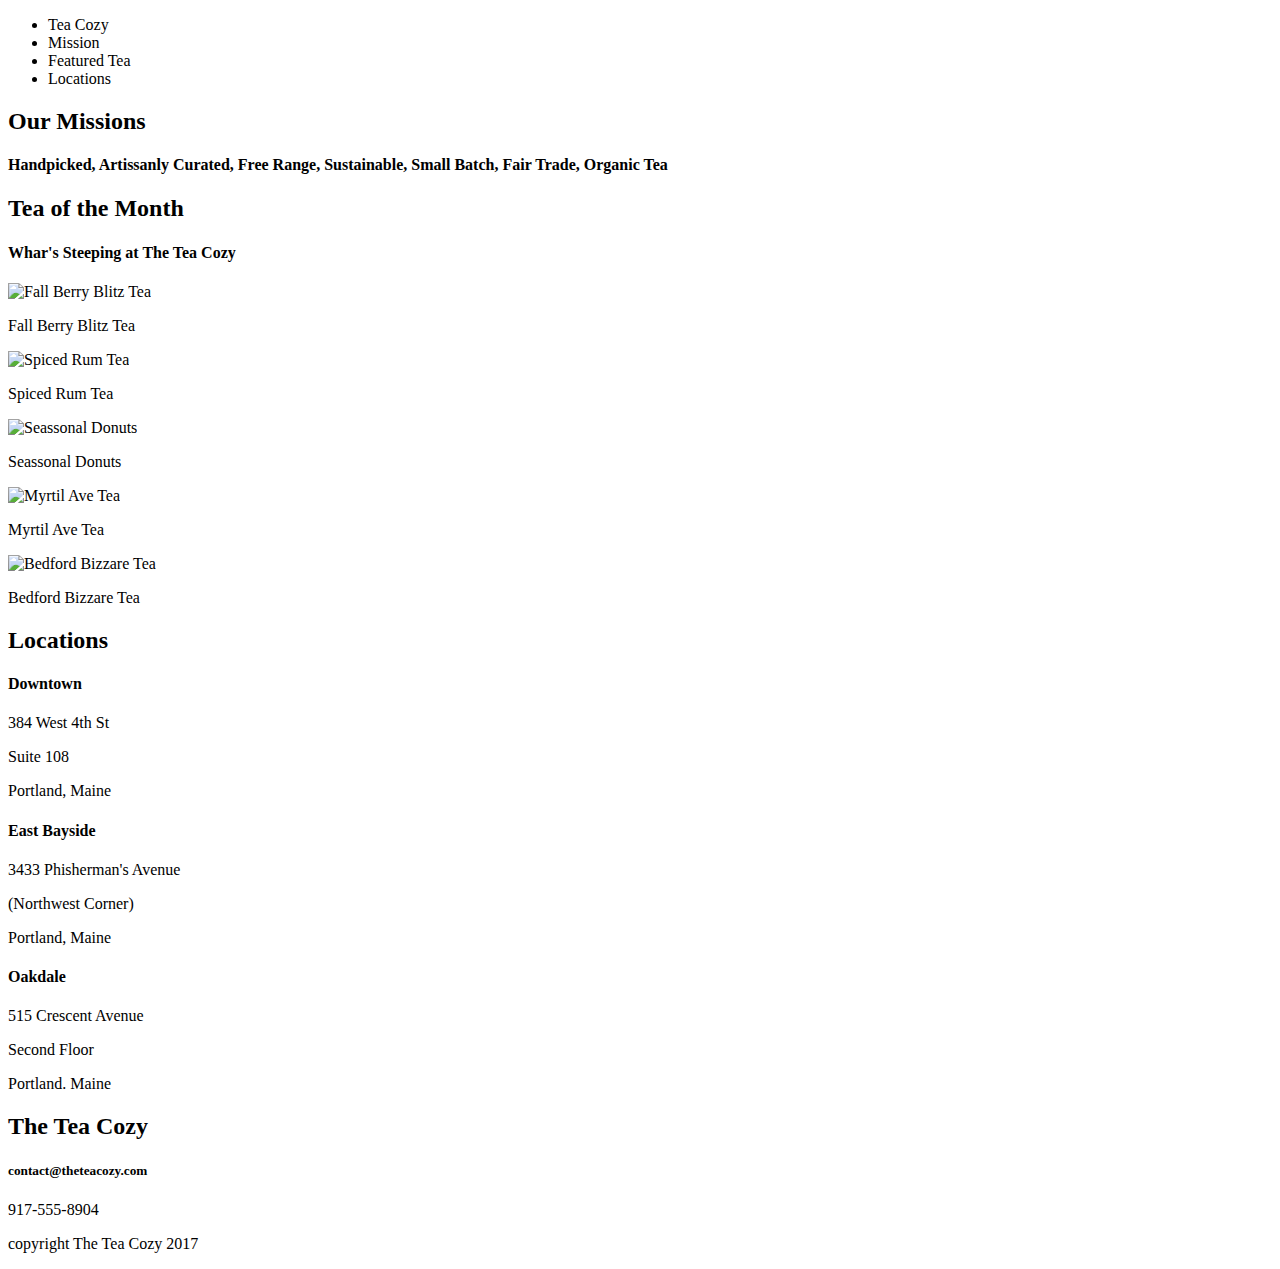
==== cozy_tea.html @ b507449e "Create cozy_tea.html" ====
<!DOCTYPE html>
<html lang="en">
<head>
    <meta charset="UTF-8">
    <meta http-equiv="X-UA-Compatible" content="IE=edge">
    <meta name="viewport" content="width=device-width, initial-scale=1.0">
    <title>Tea Cozy</title>
    <link rel="stylesheet" href="./resources/index.css">
</head>
<body>
    <header>
        <ul class="header-nav">
            <li id="it-left">Tea Cozy</li>
            <div class="it-right">
                <li>Mission</li>
                <li>Featured Tea</li>
                <li>Locations</li>  
            <div>       
        </ul>    
    </header> 
    
    <main>
        <section class="banner">
            <div class="ban-des">
                <h2>Our Missions</h2>
                <h4>Handpicked, Artissanly Curated, Free Range, Sustainable, Small Batch, Fair Trade, Organic Tea </h4>
            </div>    
        </section>

        <section class="steep">
            <div class="des-st">
                <h2>Tea of the Month</h2>
                <h4>Whar's Steeping at The Tea Cozy</h4>
            </div>

            <div class="container">
                <div class="items">
                    <img src="./resources/images/img-berryblitz.jpg" alt="Fall Berry Blitz Tea" style="width: 300px; height: 200px;">
                    <p>Fall Berry Blitz Tea</p>
                </div>
                <div class="items">
                    <img src="./resources/images/img-spiced-rum.jpg" alt="Spiced Rum Tea" style="width: 300px; height: 200px;">
                    <p>Spiced Rum Tea</p>
                </div>
                <div class="items">
                    <img src="./resources/images/img-donut.jpg" alt="Seassonal Donuts" style="width: 300px; height: 200px;">
                    <p>Seassonal Donuts</p>
                </div>
                <div class="items">
                    <img src="./resources/images/img-myrtle-ave.jpg" alt="Myrtil Ave Tea" style="width: 300px; height: 200px;">
                    <p>Myrtil Ave Tea</p>
                </div>
                <div class="items">
                    <img src="./resources/images/img-bedford-bizarre.jpg" alt="Bedford Bizzare Tea" style="width: 300px; height: 200px;">
                    <p>Bedford Bizzare Tea</p>
                </div>
            </div>
        </section>

        <section class="locations">
            <h2>Locations</h2>
            <div class="container">
                <div class="itemslo">
                    <h4>Downtown</h4>
                    <p >384 West 4th St</p>
                    <p>Suite 108</p>
                    <p>Portland, Maine</p>
                </div>
                <div class="itemslo">
                    <h4>East Bayside</h4>
                    <p>3433 Phisherman's Avenue</p>
                    <p>(Northwest Corner)</p>
                    <p>Portland, Maine</p>
                </div>
                <div class="itemslo">
                    <h4>Oakdale</h4>
                    <p>515 Crescent Avenue</p>
                    <p>Second Floor</p>
                    <p>Portland. Maine</p>
                </div>
            </div>
        </section>
    </main>

    <footer>
        <div class="contact">
            <h2>The Tea Cozy</h2>
            <h5>contact@theteacozy.com</h5>
            <p>917-555-8904</p>
        </div>

        <div class="copyright">
            <p>copyright The Tea Cozy 2017</p>
        </div>
    </footer>
    
</body>
</html>
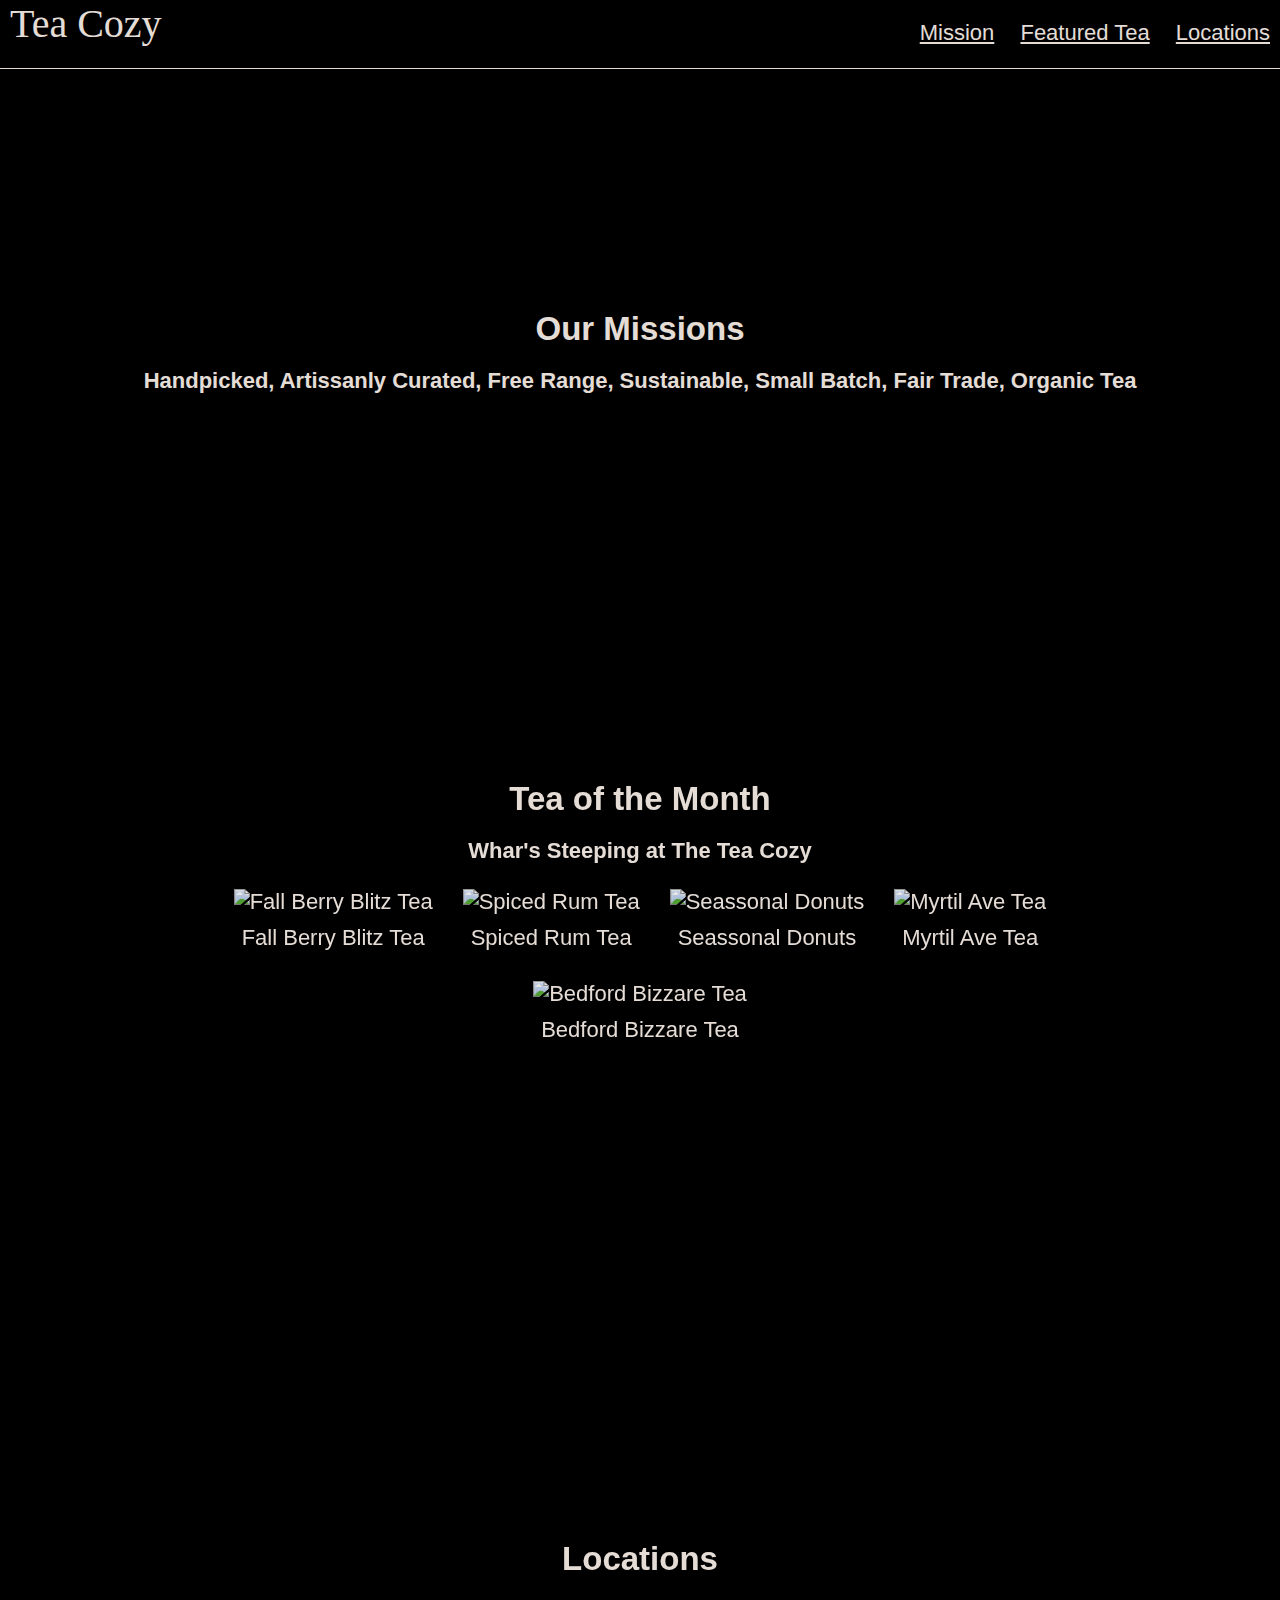
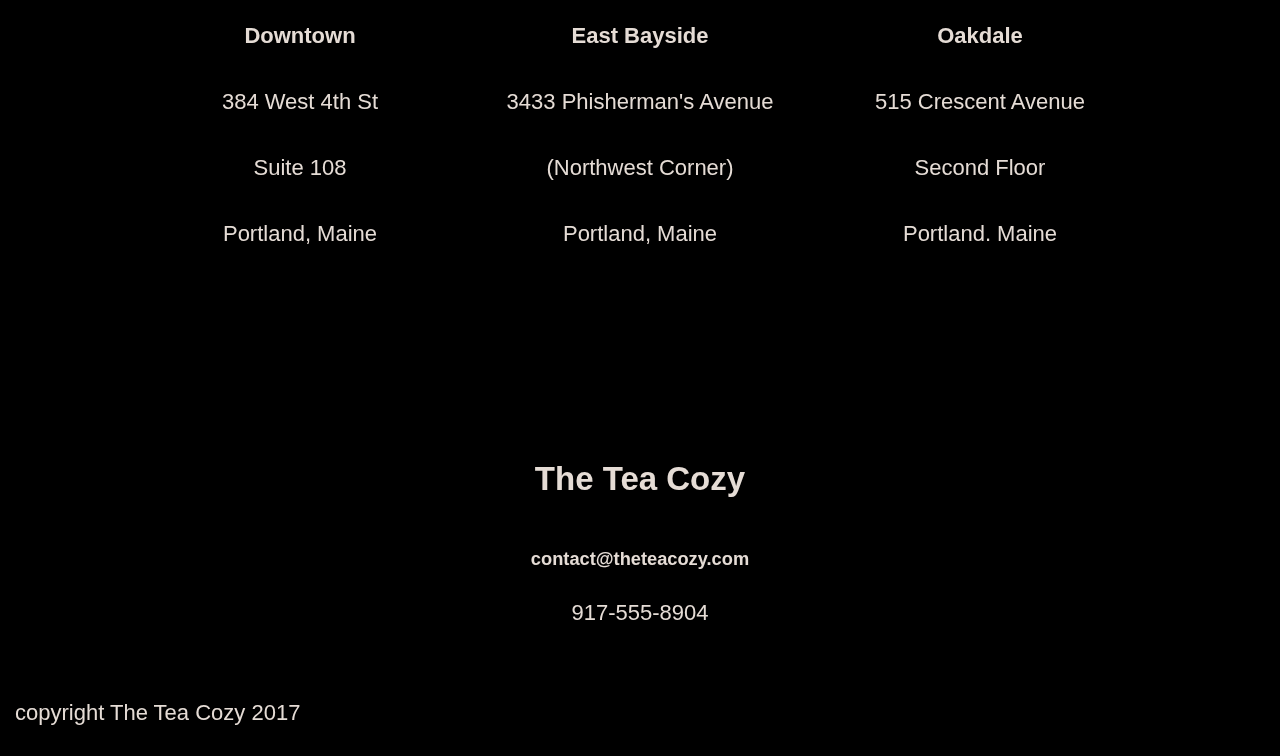
==== commit 5483024f: "Update cozy_tea.html" ====
--- a/cozy_tea.html
+++ b/cozy_tea.html
@@ -6,6 +6,152 @@
     <meta name="viewport" content="width=device-width, initial-scale=1.0">
     <title>Tea Cozy</title>
     <link rel="stylesheet" href="./resources/index.css">
+    <style>
+        * {
+            padding: 0;
+            margin: 0;
+            box-sizing: border-box;
+          }
+
+        body {
+            background-color: #000;
+            color: seashell;
+            font-family: Helvetica;
+    font-size: 22px;
+    opacity: 0.9;
+    text-align: center;
+} 
+
+.header-nav {
+    position: fixed;
+    background-color: #000;
+    border-bottom: 1px solid seashell;
+    width: 100%;
+    height: 69px;
+    z-index: 2;
+}
+
+.header-nav li {
+    display: inline-block;
+}
+
+#it-left {
+    position: absolute;
+    left: 10px;
+    text-decoration: none;
+    font-family: cursive;
+    font-size: 40px;
+}
+
+.it-right {
+    top: 20px;
+    position: absolute;
+    right: 0;
+}
+
+.it-right li {
+    text-decoration: underline;
+    padding: 0 10px;
+}
+
+main {
+    top: 69px;
+}
+.banner {
+    background-image: url('./images/img-mission-background.jpg');
+    width: 1200px;
+    height: 700px;
+    margin: 0 auto;
+    position: relative;
+} 
+
+.ban-des {
+    width: 1200px;
+    position: absolute;
+    z-index: 1;
+    background-color: #000;
+    margin: 0 auto;
+    top: 300px
+}
+
+ h2,
+ h4 {
+    padding: 10px;
+}
+
+.steep {
+    width: 1000px;
+    height: 700px;
+    margin: 0 auto;
+}
+
+.des-st {
+    margin-top: 70px;
+    text-align: center;
+}
+
+.container {
+    display: inline-flex;
+    flex-wrap: wrap;
+    justify-content: center;
+    align-items: center;
+}
+
+.items {
+    margin: 15px;
+}
+
+.items p {
+    margin-top: 10px;
+}
+
+.items .image-it {
+    background-size: 200px 300px;
+    width: 300px;
+}
+
+.locations {
+    background-image: url('./images/img-locations-background.jpg');
+    height: 580px;
+    Width: 1200px;
+    margin: 0 auto;
+    position: relative;
+}    
+
+.locations > h2 {
+    padding-top: 70px;
+}
+
+.itemslo {
+    background-color: #000;
+    height: 300px;
+    width: 300px;
+    margin: 15px 20px;
+    
+}
+
+.itemslo h4,
+.itemslo p {
+    padding: 20px 10px;
+}
+.contact {
+    height: 200px;
+}
+
+h5 {
+    margin-top: 40px;
+}
+
+footer .contact p {
+    margin: 30px auto;
+}
+
+.copyright {
+    margin: 50px 0 30px 15px;
+    text-align: left;
+
+}
+    </style>    
 </head>
 <body>
     <header>
